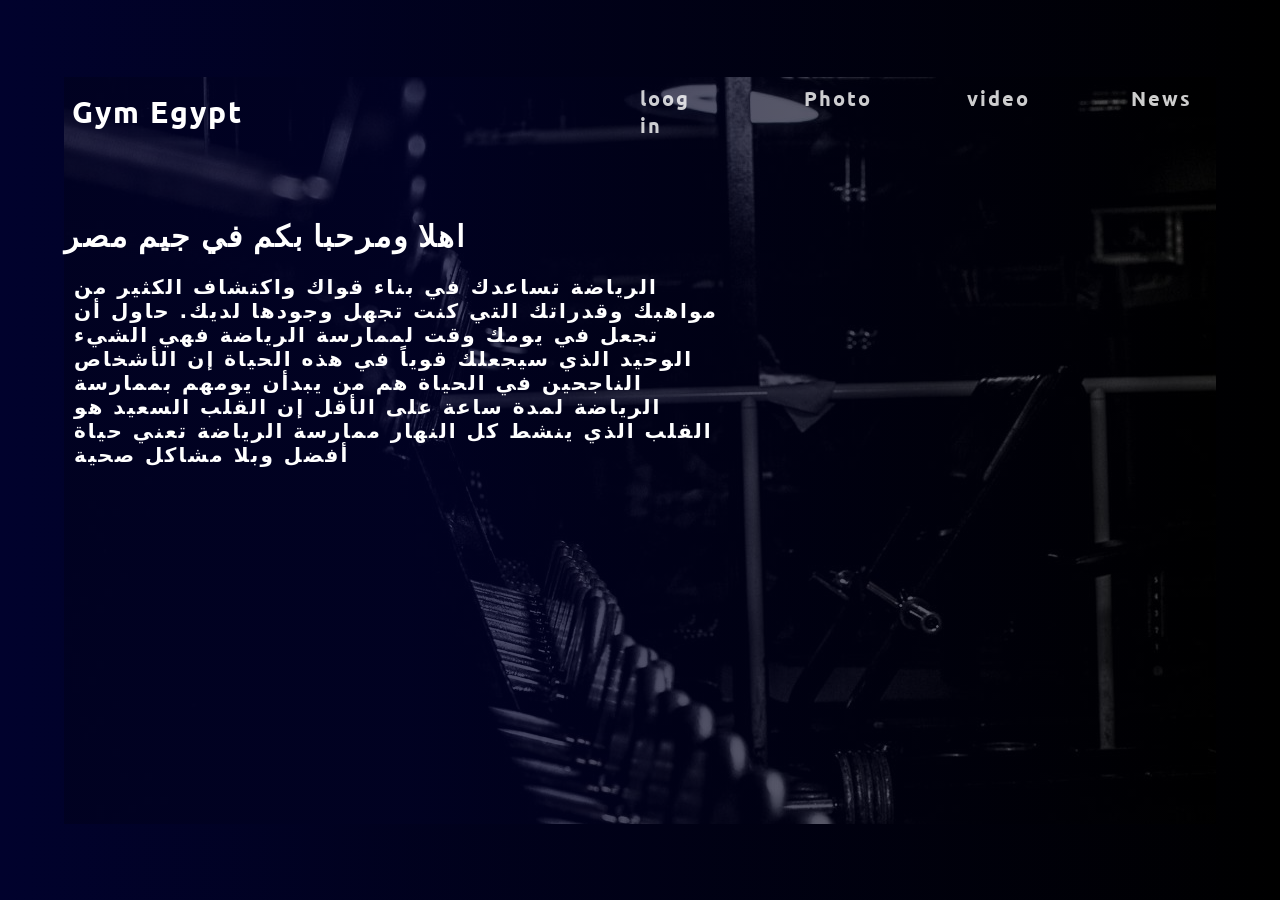
==== index.html @ dbcaeb05 "Rename ak.html to index.html" ====
<!DOCTYPE html>
<html lang="en">
<head>
    <meta charset="UTF-8">
    <link rel="stylesheet" href="ak.css">
    <title>Gym Egypt</title>
</head>
<body>

<div class="container">
<header>

    <a href="#" class="logo">Gym Egypt</a>
    <ul>
        <li><a href="#">loog in</a></li>
        <li><a href="#">Photo</a></li>
        <li><a href="#">video</a></li>
        <li><a href="#">News</a></li>
    </ul>

</header>
<div class="ahmed">
    <h2> اهلا ومرحبا بكم في جيم مصر  </h2>
    
        
    <p> الرياضة تساعدك في بناء قواك واكتشاف الكثير من مواهبك وقدراتك التي كنت تجهل وجودها لديك. حاول أن تجعل في يومك وقت لممارسة الرياضة فهي الشيء الوحيد الذي سيجعلك قوياً في هذه الحياة  إن الأشخاص الناجحين في الحياة هم من يبدأن يومهم بممارسة الرياضة لمدة ساعة على الأقل إن القلب السعيد هو القلب الذي ينشط كل النهار  ممارسة الرياضة تعني حياة أفضل وبلا مشاكل صحية

    </p>

</div>


</div>









    
</body>
</html>
---- ak.css ----
@import url('https://fonts.googleapis.com/css2?family=Kanit&family=Oswald:wght@200;300;400;500&family=Ubuntu:ital,wght@1,400;1,500&display=swap');
*{
font-family: 'Ubuntu', sans-serif;
font-weight: 600 ;
padding: 0;
margin: 0;
letter-spacing: 2px;

}
body{
    background-image: linear-gradient(to right, #01022d,#000);
    height: 100vh;
    display: flex;
    justify-content: center;
    align-items: center;
    
}

.container{
    background-image: 
    linear-gradient(to right,#01022dbe 30%,#00000091),
    url(home-pedg.jpg)
    ;
    width: 90%;
    height: 83%;

}
.container:hover{
    background-image: 
    linear-gradient(to right,#01022dbe 20%,transparent),
    url(home-pedg.jpg)
    ;
}
header{
    display: flex;
    justify-content: space-between;
    align-items: center;
    padding: 8px;

}
a{
    text-decoration: none;
    color: white;
}
.logo{
    font-size: 30px;

}
ul{
    font-size: 20px;
    width: 50%;
    list-style: none;
    display: flex;
    justify-content: space-between;
    
}

ul a {
    
color:rgba(255, 255, 255, 0.805);
border-radius: 10px;
display: inline-block;
width: 77px;
height: 35px;
transition: 0.5s;

    
    
}
ul a:hover{
    transform: scale(1.6);
    background-color:#04043d

}












.ahmed{
    color: white;
    width: 45%;
    margin-top: 50px;
    padding: 30px;
    font-size: 20px;
    padding: 20px  0;
}
.ahmed p {
    padding: 20px 10px;
    width: 660px;
    font-family: system-ui, -apple-system, BlinkMacSystemFont, 'Segoe UI', Roboto, Oxygen, Ubuntu, Cantarell, 'Open Sans', 'Helvetica Neue', sans-serif
}
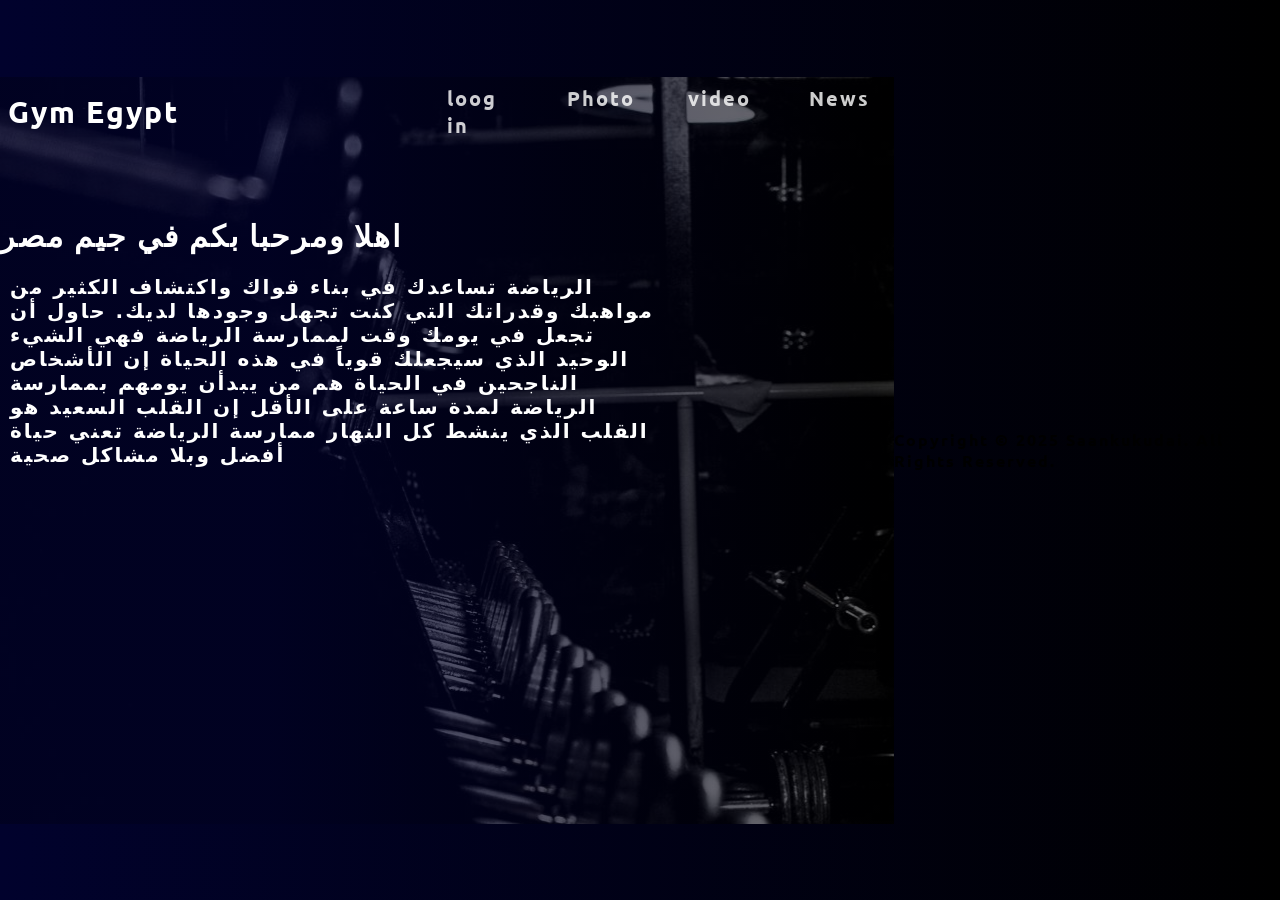
==== commit cae432f1: "Add copyright notice to index.html Added copyright notice to the footer." ====
--- a/index.html
+++ b/index.html
@@ -40,6 +40,6 @@
 
 
 
-    
+    <p>Copyright &#169; 2025 Saankukudai. All Rights Reserved.</p>
 </body>
 </html>
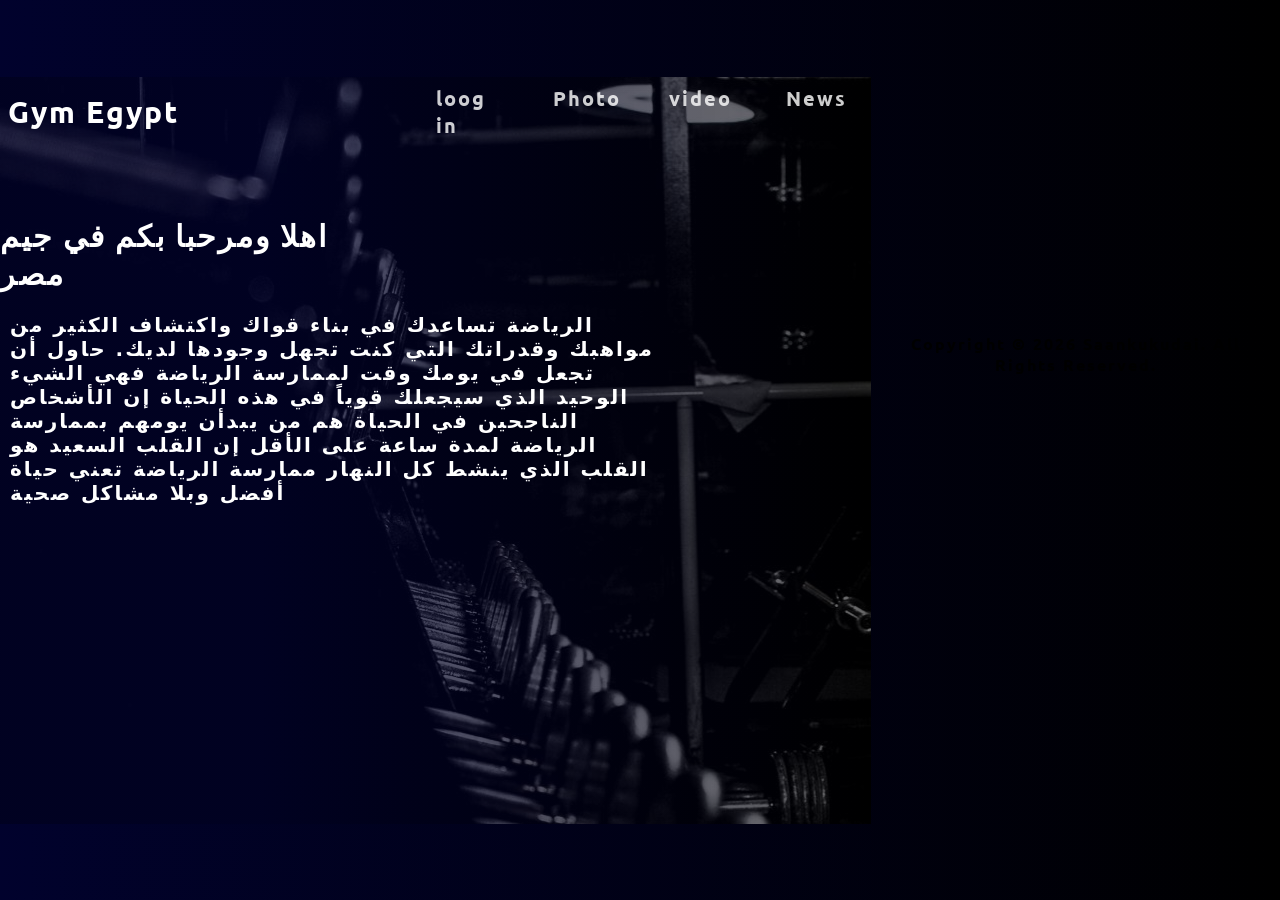
==== commit 9a5eb5d6: "Update index.html" ====
--- a/index.html
+++ b/index.html
@@ -31,15 +31,18 @@
 
 
 </div>
+      <style>
+        footer {
+          height: 26vh;
+          margin: 0 1rem;
+        }
 
-
-
-
-
-
-
-
-
-    <p>Copyright &#169; 2025 Saankukudai. All Rights Reserved.</p>
+        footer p {
+          text-align: center;
+        }
+      </style>
+      <footer>
+      <p>Copyright &#169; 2026 Saankukudai. All Rights Reserved.</p>
+    </footer>
 </body>
 </html>
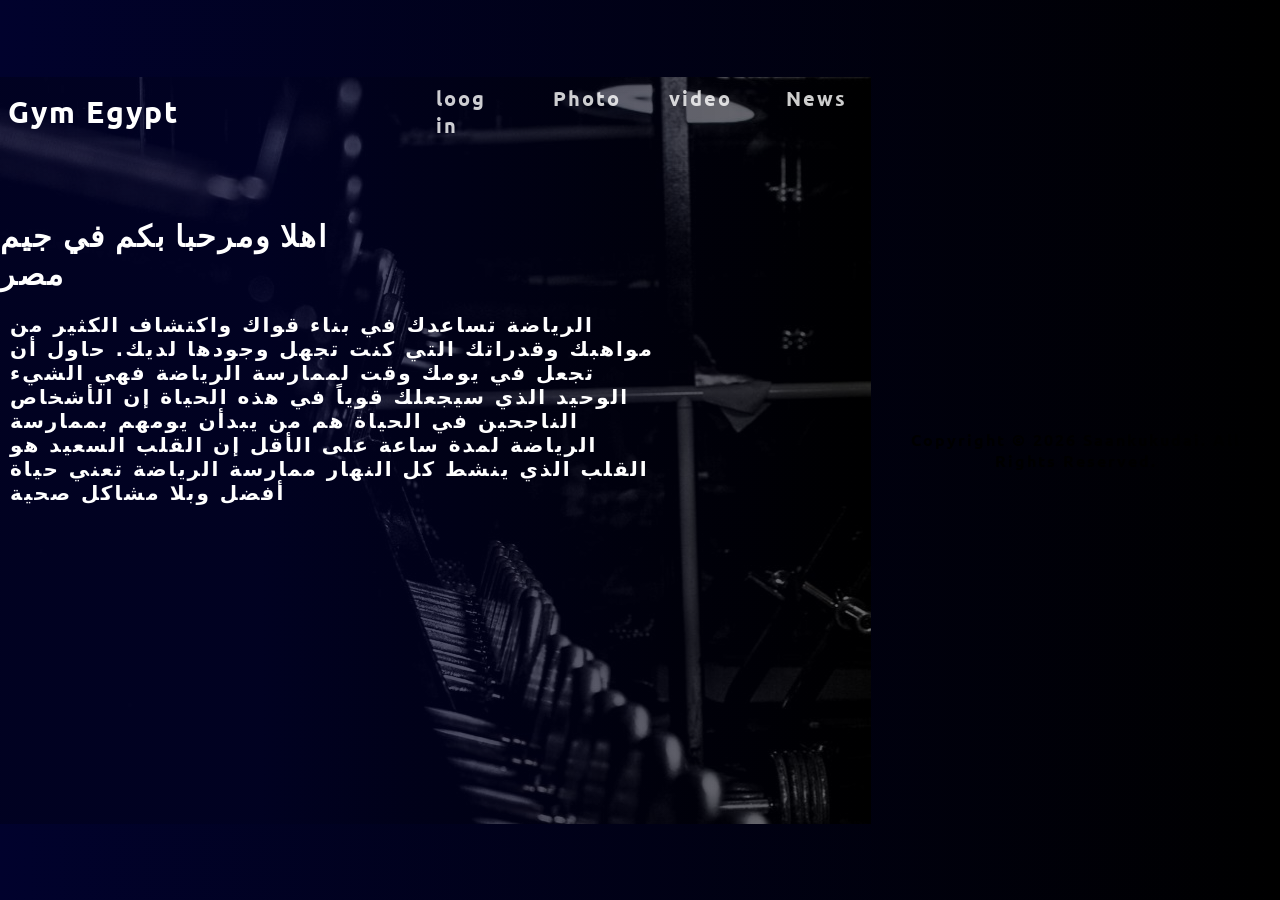
==== commit ba8af135: "Update index.html" ====
--- a/index.html
+++ b/index.html
@@ -33,7 +33,7 @@
 </div>
       <style>
         footer {
-          height: 26vh;
+          height: bottom:c;;
           margin: 0 1rem;
         }
 
@@ -42,7 +42,9 @@
         }
       </style>
       <footer>
+        <center>
       <p>Copyright &#169; 2026 Saankukudai. All Rights Reserved.</p>
+        </center>
     </footer>
 </body>
 </html>
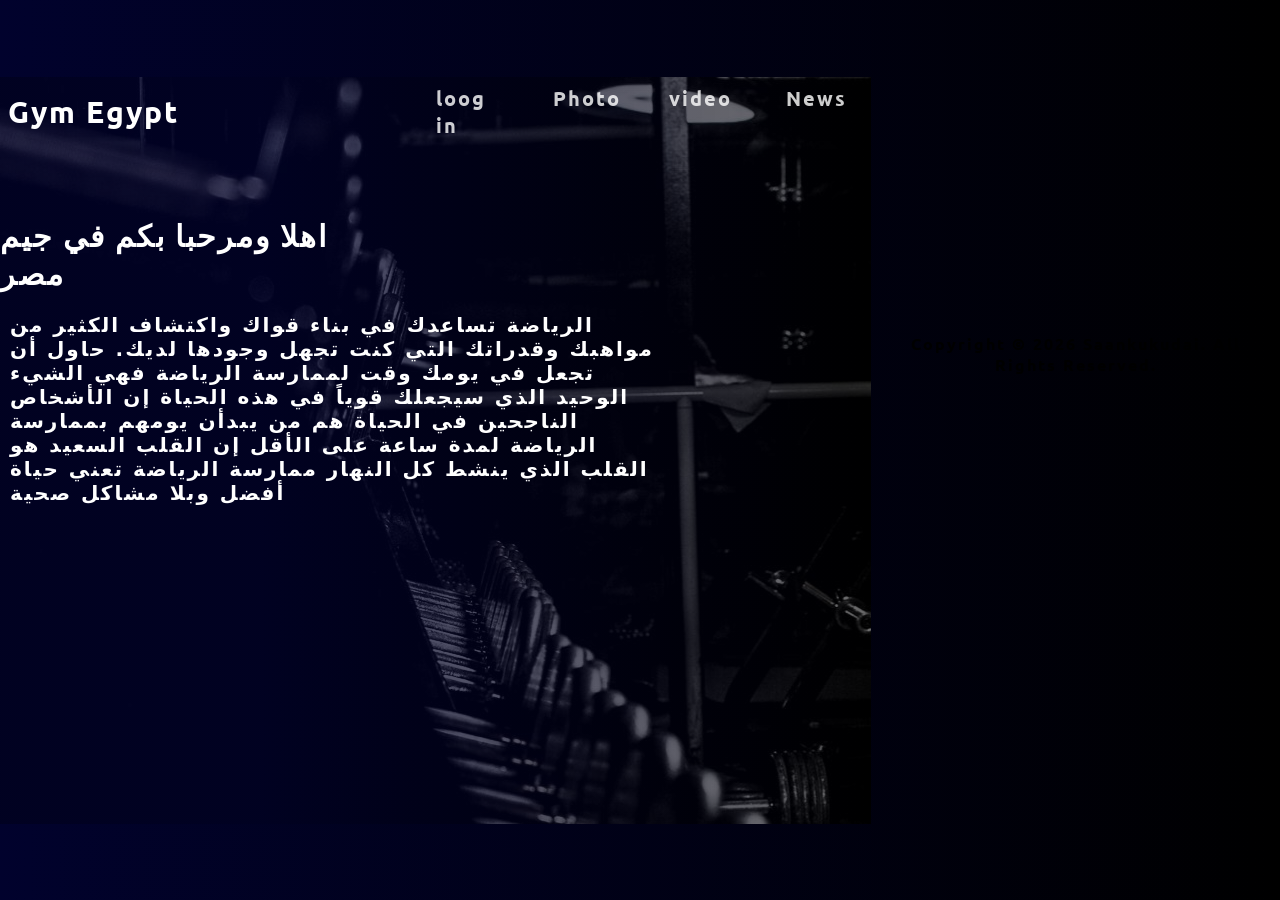
==== commit b7bf3f84: "Update index.html" ====
--- a/index.html
+++ b/index.html
@@ -33,7 +33,7 @@
 </div>
       <style>
         footer {
-          height: bottom:c;;
+          height: 26vh;
           margin: 0 1rem;
         }
 
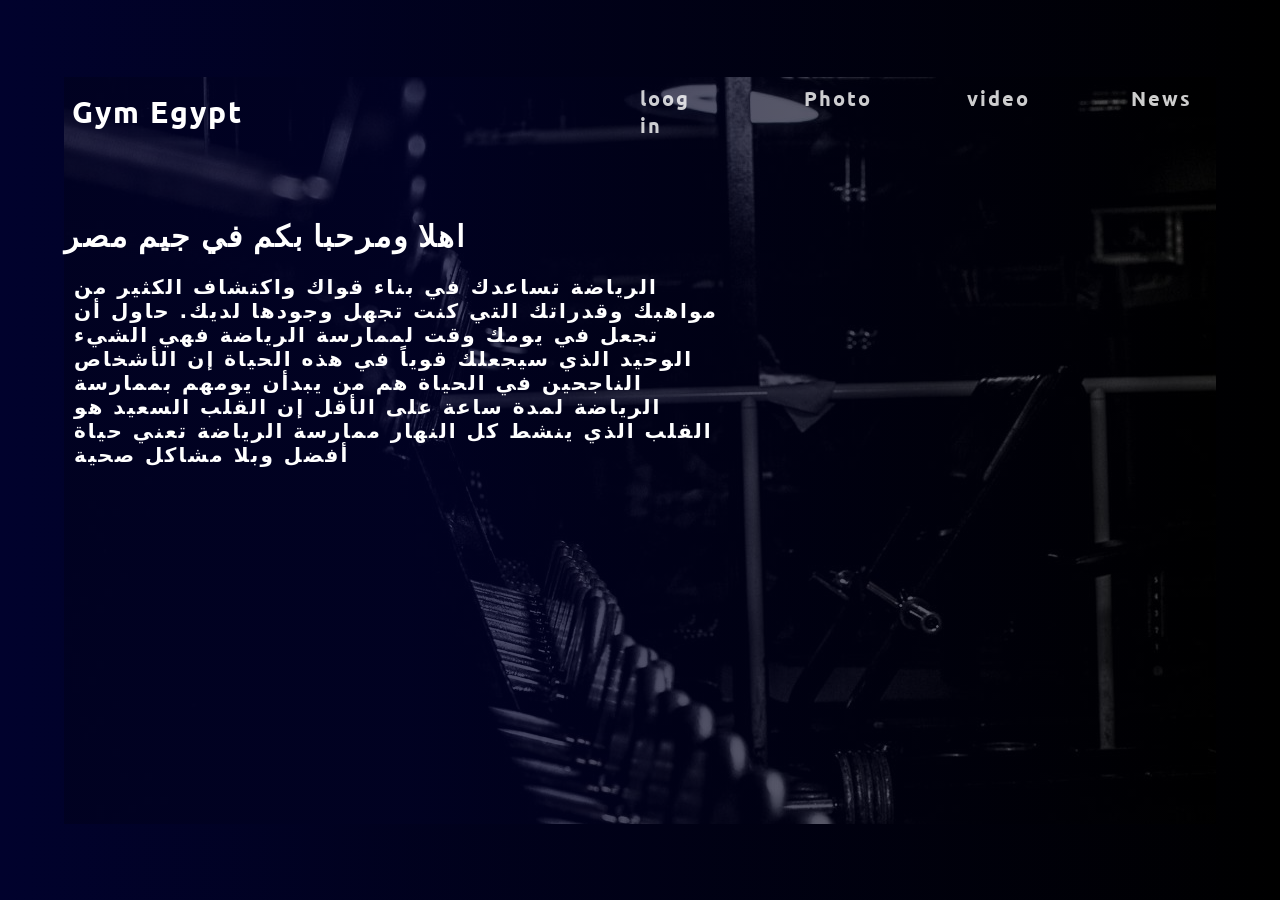
==== commit b7fcd04b: "Update index.html" ====
--- a/index.html
+++ b/index.html
@@ -31,20 +31,6 @@
 
 
 </div>
-      <style>
-        footer {
-          height: 26vh;
-          margin: 0 1rem;
-        }
 
-        footer p {
-          text-align: center;
-        }
-      </style>
-      <footer>
-        <center>
-      <p>Copyright &#169; 2026 Saankukudai. All Rights Reserved.</p>
-        </center>
-    </footer>
 </body>
 </html>
